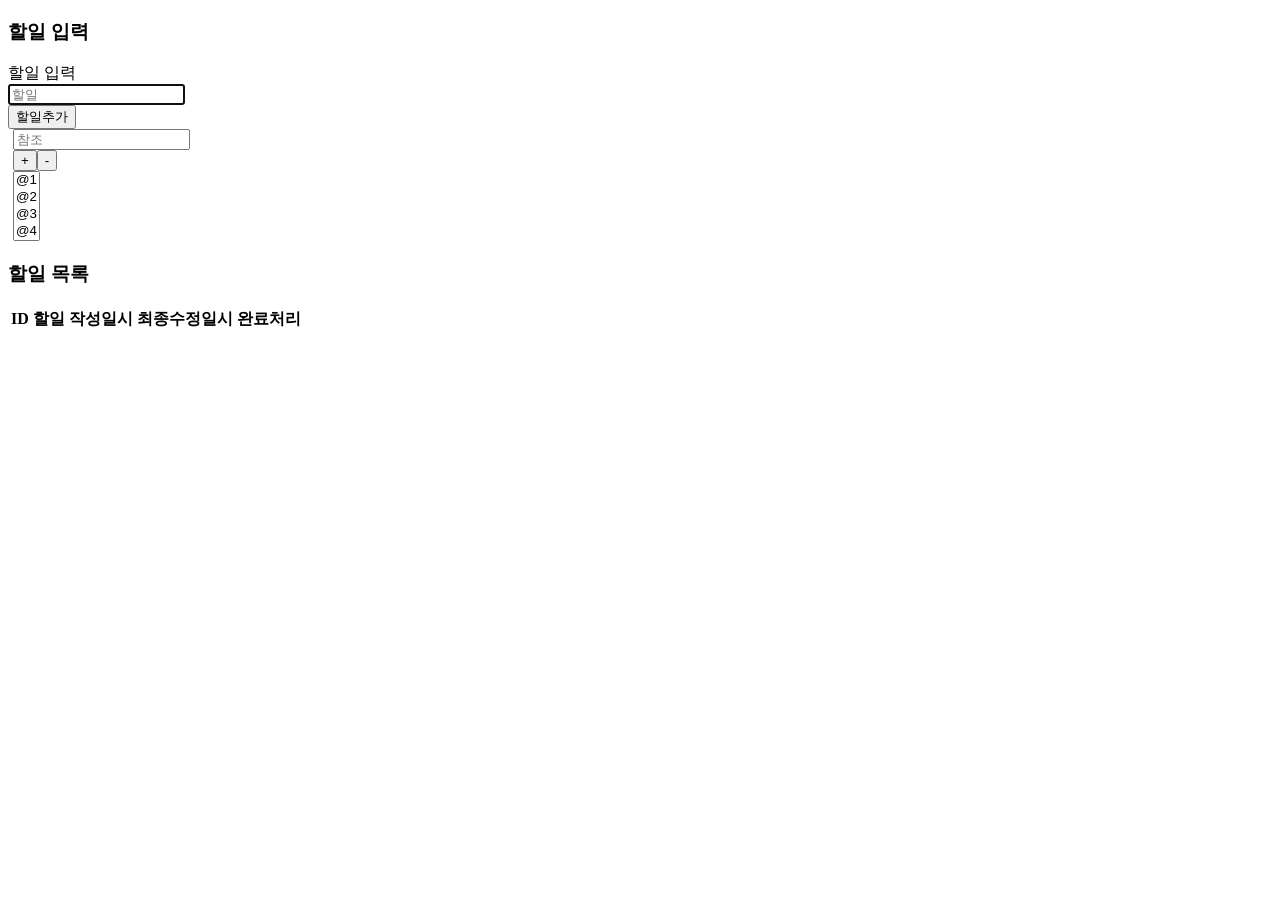
==== src/main/resources/templates/index.html @ 24939dee "grid button test" ====
<!DOCTYPE html>
<html lang="ko" xmlns:th="http://www.thymeleaf.org">

<head>
	<link rel="stylesheet" type="text/css" th:href="@{/css/common.css}"/>
	<link rel="stylesheet" type="text/css" th:href="@{/css/bootstrap.css}"/>
	<link rel="stylesheet" type="text/css" th:href="@{/css/dataTables.bootstrap4.min.css}"/>
	
	<script type="text/javascript" th:src="@{/webjars/jquery/3.3.1/jquery.min.js}"></script>
	<script type="text/javascript" th:src="@{/webjars/bootstrap/4.0.0/js/bootstrap.min.js}"></script>


	<script type="text/javascript" th:src="@{/script/todoApi.js}"></script>
	<script type="text/javascript" th:src="@{/script/todo.js}"></script>

	
	<script type="text/javascript" th:src="@{/script/datatables.min.js}"></script>


	<meta http-equiv="Content-Type" content="text/html; charset=UTF-8"/>
	<title>할일 목록(todo-list)</title>
</head>
<body>

<div class="container">
	<form id="todoForm">
		<h3>할일 입력</h3>
		
		<div class="bs-inputform">
			<label for="content" class="sr-only">할일 입력</label>
			<div class="row">
				<div class="col-sm-10">
					<input type="text" id="ipt_content" class="form-control" placeholder="할일" required="true" autofocus=""/>
				</div>
				<button class="btn btn btn-success" type="submit">할일추가</button>
			</div>
			<div class="row" style="margin-left:5px">
				<div class="col-sm-5">
					<input type="text" id="ipt_refference" class="form-control" placeholder="참조" autofocus=""/>
				</div>
				<button class="btn btn-info btn-pm" type="submit">+</button><button class="btn btn-info btn-pm" type="submit">-</button>
			</div>
			<div class="row" style="margin-left:5px">
				<div class="col-sm-5">
					<select multiple class="form-control">
					  <option>@1</option>
					  <option>@2</option>
					  <option>@3</option>
					  <option>@4</option>
					  <option>@5</option>
					</select>
				</div>
			</div>
		</div>
	</form>
</div>

<div class="container" style="margin-top:5px">
	<h3>할일 목록</h3>
	<table class="table table-striped table-bordered" id="todoTable">
		<thead>
			<th>ID</th>
			<th>할일</th>
			<th>작성일시</th>
			<th>최종수정일시</th>
			<th>완료처리</th>
		</thead>
		<tbody>
		</tbody>
	</table>
</div>

</body>
</html>
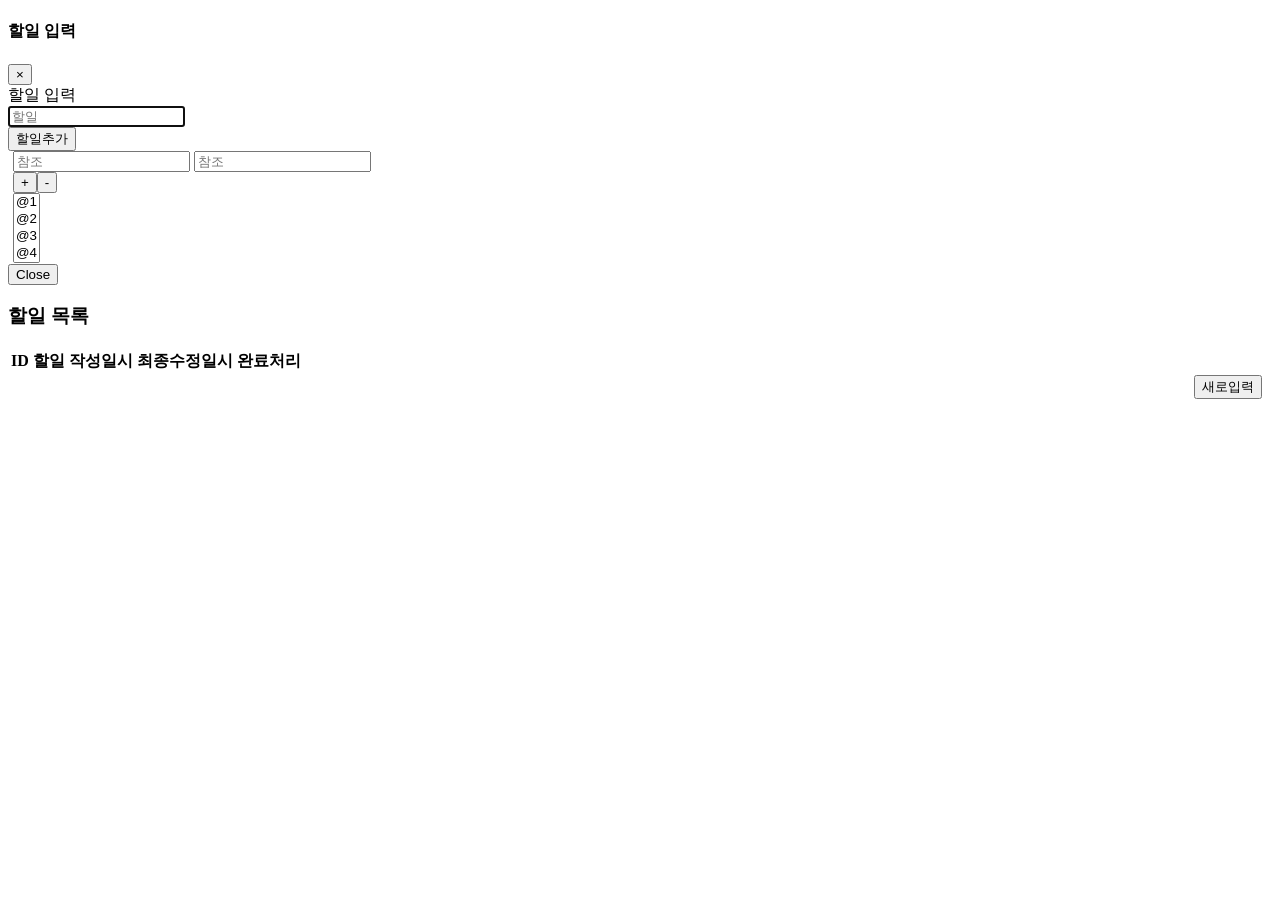
==== commit 2bbbeb2e: "todo 입력시 참조에 autocomplate 기능 추가" ====
--- a/src/main/resources/templates/index.html
+++ b/src/main/resources/templates/index.html
@@ -3,12 +3,13 @@
 
 <head>
 	<link rel="stylesheet" type="text/css" th:href="@{/css/common.css}"/>
-	<link rel="stylesheet" type="text/css" th:href="@{/css/bootstrap.css}"/>
+	<link rel="stylesheet" type="text/css" th:href="@{/webjars/bootstrap/4.0.0/css/bootstrap.min.css}"/>
+	<link rel="stylesheet" type="text/css" th:href="@{/webjars/jquery-ui/1.12.1/jquery-ui.css}"/>
 	<link rel="stylesheet" type="text/css" th:href="@{/css/dataTables.bootstrap4.min.css}"/>
 	
 	<script type="text/javascript" th:src="@{/webjars/jquery/3.3.1/jquery.min.js}"></script>
+	<script type="text/javascript" th:src="@{/webjars/jquery-ui/1.12.1/jquery-ui.js}"></script>
 	<script type="text/javascript" th:src="@{/webjars/bootstrap/4.0.0/js/bootstrap.min.js}"></script>
-
 
 	<script type="text/javascript" th:src="@{/script/todoApi.js}"></script>
 	<script type="text/javascript" th:src="@{/script/todo.js}"></script>
@@ -22,53 +23,75 @@
 </head>
 <body>
 
-<div class="container">
-	<form id="todoForm">
-		<h3>할일 입력</h3>
-		
-		<div class="bs-inputform">
-			<label for="content" class="sr-only">할일 입력</label>
-			<div class="row">
-				<div class="col-sm-10">
-					<input type="text" id="ipt_content" class="form-control" placeholder="할일" required="true" autofocus=""/>
-				</div>
-				<button class="btn btn btn-success" type="submit">할일추가</button>
+
+
+<!-- Modal -->
+  <div class="modal fade" id="myModal" role="dialog">
+    <div class="modal-dialog modal-lg">
+    
+      <!-- Modal content-->
+      <div class="modal-content">
+        <div class="modal-header">
+          <h4 class="modal-title">할일 입력</h4>
+          <button type="button" class="close" data-dismiss="modal">×</button>
+        </div>
+        <div class="modal-body">
+			<div class="container">
+				<form id="todoForm">
+					<div class="bs-inputform">
+						<label for="content" class="sr-only">할일 입력</label>
+						<div class="row">
+							<div class="col-sm-10">
+								<input type="text" id="ipt_content" class="form-control" placeholder="할일" required="true" autofocus=""/>
+							</div>
+							<button class="btn btn-success" type="submit">할일추가</button>
+						</div>
+						<div class="row" style="margin-left:5px">
+							<div class="col-sm-5">
+								<input type="text" id="ipt_refference" class="form-control" placeholder="참조" autofocus=""/>
+								<input type="text" id="inputAutocomplete" class="form-control" placeholder="참조" autofocus=""/>
+							</div>
+							<button class="btn btn-info btn-pm" type="submit">+</button><button class="btn btn-info btn-pm" type="submit">-</button>
+						</div>
+						<div class="row" style="margin-left:5px">
+							<div class="col-sm-5">
+								<select multiple class="form-control">
+								  <option>@1</option>
+								  <option>@2</option>
+								  <option>@3</option>
+								  <option>@4</option>
+								  <option>@5</option>
+								</select>
+							</div>
+						</div>
+					</div>
+				</form>
 			</div>
-			<div class="row" style="margin-left:5px">
-				<div class="col-sm-5">
-					<input type="text" id="ipt_refference" class="form-control" placeholder="참조" autofocus=""/>
-				</div>
-				<button class="btn btn-info btn-pm" type="submit">+</button><button class="btn btn-info btn-pm" type="submit">-</button>
-			</div>
-			<div class="row" style="margin-left:5px">
-				<div class="col-sm-5">
-					<select multiple class="form-control">
-					  <option>@1</option>
-					  <option>@2</option>
-					  <option>@3</option>
-					  <option>@4</option>
-					  <option>@5</option>
-					</select>
-				</div>
-			</div>
-		</div>
-	</form>
-</div>
+        </div>
+        <div class="modal-footer">
+          <button type="button" class="btn btn-default" data-dismiss="modal">Close</button>
+        </div>
+      </div>
+    </div>
+  </div>
 
-<div class="container" style="margin-top:5px">
-	<h3>할일 목록</h3>
-	<table class="table table-striped table-bordered" id="todoTable">
-		<thead>
-			<th>ID</th>
-			<th>할일</th>
-			<th>작성일시</th>
-			<th>최종수정일시</th>
-			<th>완료처리</th>
-		</thead>
-		<tbody>
-		</tbody>
-	</table>
-</div>
+
+	<div class="container" style="margin-top:5px">
+		<h3>할일 목록</h3>
+		<table class="table table-striped table-bordered" id="todoTable">
+			<thead>
+				<th>ID</th>
+				<th>할일</th>
+				<th>작성일시</th>
+				<th>최종수정일시</th>
+				<th>완료처리</th>
+			</thead>
+			<tbody>
+			</tbody>
+		</table>
+		<button type="button" data-toggle="modal" class="btn btn-success" data-target="#myModal" style="float:right;margin-right:10px">새로입력</button>
+	</div>
+
 
 </body>
 </html>
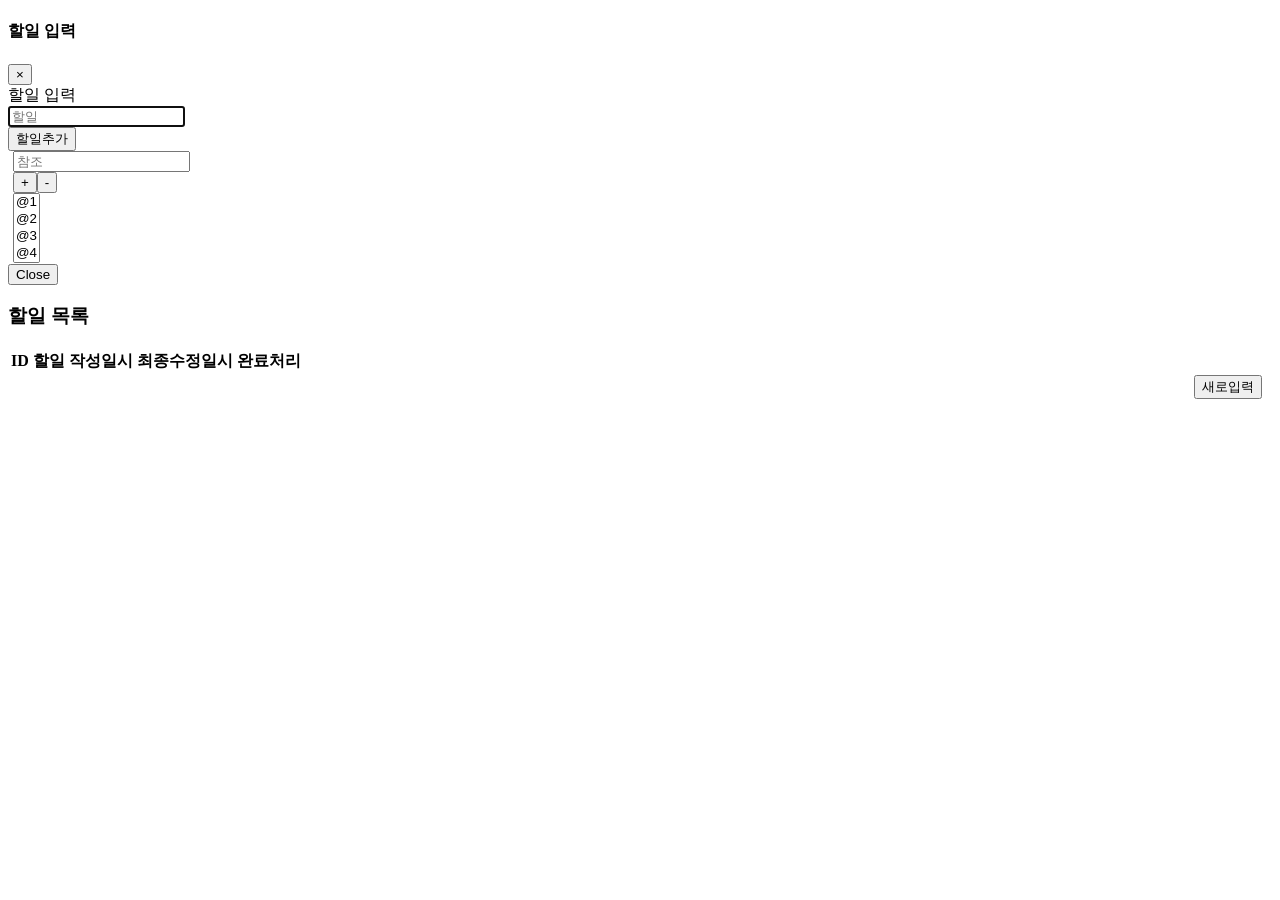
==== commit d92f016e: "RefTodo 로직 추가 및 사용않는 로직제거" ====
--- a/src/main/resources/templates/index.html
+++ b/src/main/resources/templates/index.html
@@ -2,10 +2,10 @@
 <html lang="ko" xmlns:th="http://www.thymeleaf.org">
 
 <head>
-	<link rel="stylesheet" type="text/css" th:href="@{/css/common.css}"/>
 	<link rel="stylesheet" type="text/css" th:href="@{/webjars/bootstrap/4.0.0/css/bootstrap.min.css}"/>
 	<link rel="stylesheet" type="text/css" th:href="@{/webjars/jquery-ui/1.12.1/jquery-ui.css}"/>
 	<link rel="stylesheet" type="text/css" th:href="@{/css/dataTables.bootstrap4.min.css}"/>
+	<link rel="stylesheet" type="text/css" th:href="@{/css/common.css}"/>
 	
 	<script type="text/javascript" th:src="@{/webjars/jquery/3.3.1/jquery.min.js}"></script>
 	<script type="text/javascript" th:src="@{/webjars/jquery-ui/1.12.1/jquery-ui.js}"></script>
@@ -14,7 +14,6 @@
 	<script type="text/javascript" th:src="@{/script/todoApi.js}"></script>
 	<script type="text/javascript" th:src="@{/script/todo.js}"></script>
 
-	
 	<script type="text/javascript" th:src="@{/script/datatables.min.js}"></script>
 
 
@@ -23,19 +22,16 @@
 </head>
 <body>
 
-
-
-<!-- Modal -->
-  <div class="modal fade" id="myModal" role="dialog">
-    <div class="modal-dialog modal-lg">
-    
-      <!-- Modal content-->
-      <div class="modal-content">
-        <div class="modal-header">
-          <h4 class="modal-title">할일 입력</h4>
-          <button type="button" class="close" data-dismiss="modal">×</button>
-        </div>
-        <div class="modal-body">
+	<!-- Modal -->
+	<div class="modal fade" id="todoFormModal" role="dialog">
+		<div class="modal-dialog modal-lg">
+			<!-- Modal content-->
+			<div class="modal-content">
+				<div class="modal-header">
+					<h4 class="modal-title">할일 입력</h4>
+					<button type="button" class="close" data-dismiss="modal">×</button>
+				</div>
+				<div class="modal-body">
 			<div class="container">
 				<form id="todoForm">
 					<div class="bs-inputform">
@@ -47,33 +43,32 @@
 							<button class="btn btn-success" type="submit">할일추가</button>
 						</div>
 						<div class="row" style="margin-left:5px">
-							<div class="col-sm-5">
-								<input type="text" id="ipt_refference" class="form-control" placeholder="참조" autofocus=""/>
-								<input type="text" id="inputAutocomplete" class="form-control" placeholder="참조" autofocus=""/>
+							<div class="col-sm-10">
+								<input type="text" id="ipt_acTodoList" class="form-control" placeholder="참조" autofocus=""/>
 							</div>
-							<button class="btn btn-info btn-pm" type="submit">+</button><button class="btn btn-info btn-pm" type="submit">-</button>
+							<button class="btn btn-info btn-pm" >+</button><button class="btn btn-info btn-pm" >-</button>
 						</div>
 						<div class="row" style="margin-left:5px">
-							<div class="col-sm-5">
+							<div class="col-sm-10">
 								<select multiple class="form-control">
-								  <option>@1</option>
-								  <option>@2</option>
-								  <option>@3</option>
-								  <option>@4</option>
-								  <option>@5</option>
+									<option>@1</option>
+									<option>@2</option>
+									<option>@3</option>
+									<option>@4</option>
+									<option>@5</option>
 								</select>
 							</div>
 						</div>
 					</div>
 				</form>
 			</div>
-        </div>
-        <div class="modal-footer">
-          <button type="button" class="btn btn-default" data-dismiss="modal">Close</button>
-        </div>
-      </div>
-    </div>
-  </div>
+				</div>
+				<div class="modal-footer">
+					<button type="button" class="btn btn-default" data-dismiss="modal">Close</button>
+				</div>
+			</div>
+		</div>
+	</div>
 
 
 	<div class="container" style="margin-top:5px">
@@ -89,7 +84,7 @@
 			<tbody>
 			</tbody>
 		</table>
-		<button type="button" data-toggle="modal" class="btn btn-success" data-target="#myModal" style="float:right;margin-right:10px">새로입력</button>
+		<button type="button" data-toggle="modal" class="btn btn-success" data-target="#todoFormModal" style="float:right;margin-right:10px">새로입력</button>
 	</div>
 
 
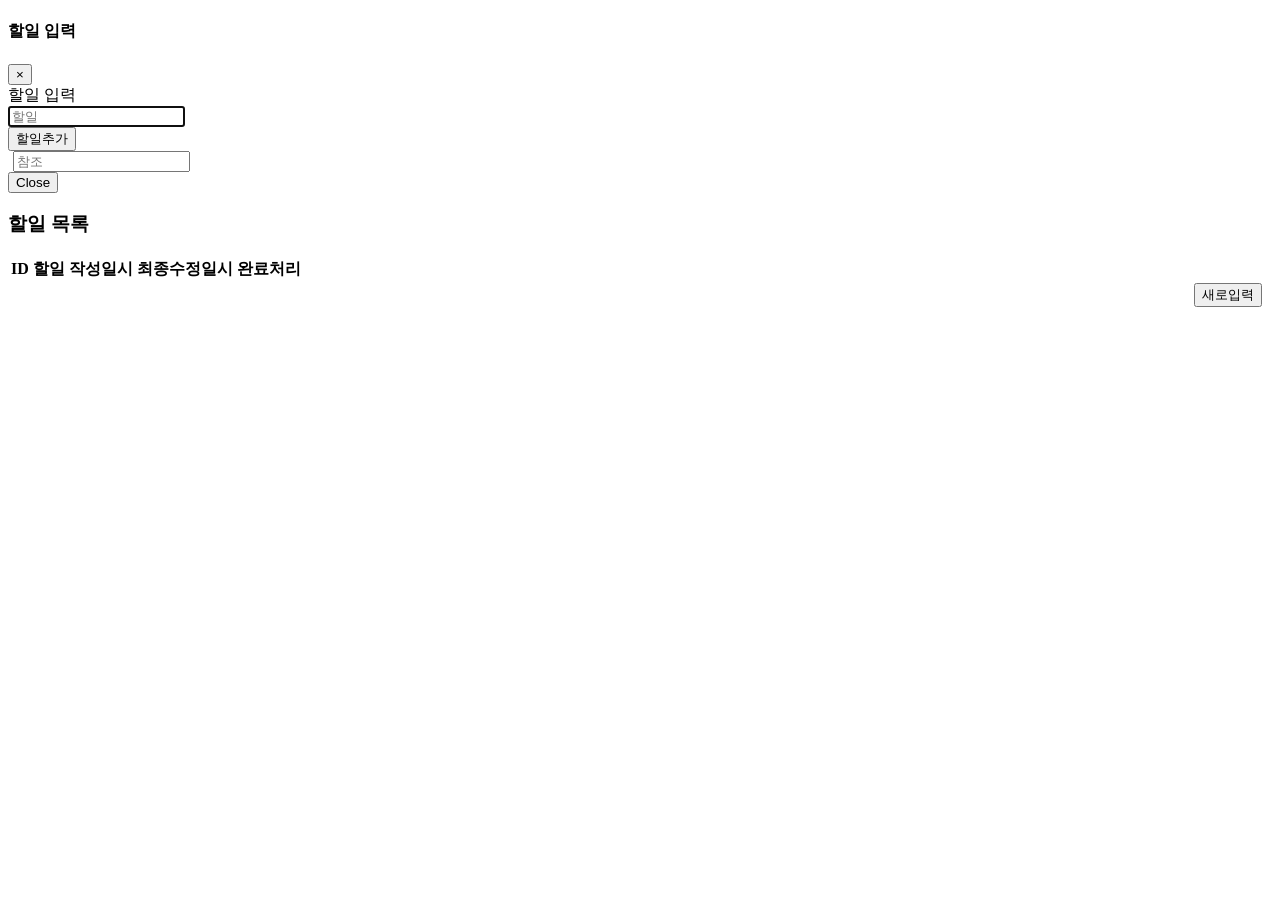
==== commit 2765ab86: "중요 기능 동작확인" ====
--- a/src/main/resources/templates/index.html
+++ b/src/main/resources/templates/index.html
@@ -38,6 +38,8 @@
 						<label for="content" class="sr-only">할일 입력</label>
 						<div class="row">
 							<div class="col-sm-10">
+								<input type="hidden" id="hdn_id">
+								<input type="hidden" id="hdn_id">
 								<input type="text" id="ipt_content" class="form-control" placeholder="할일" required="true" autofocus=""/>
 							</div>
 							<button class="btn btn-success" type="submit">할일추가</button>
@@ -45,18 +47,6 @@
 						<div class="row" style="margin-left:5px">
 							<div class="col-sm-10">
 								<input type="text" id="ipt_acTodoList" class="form-control" placeholder="참조" autofocus=""/>
-							</div>
-							<button class="btn btn-info btn-pm" >+</button><button class="btn btn-info btn-pm" >-</button>
-						</div>
-						<div class="row" style="margin-left:5px">
-							<div class="col-sm-10">
-								<select multiple class="form-control">
-									<option>@1</option>
-									<option>@2</option>
-									<option>@3</option>
-									<option>@4</option>
-									<option>@5</option>
-								</select>
 							</div>
 						</div>
 					</div>
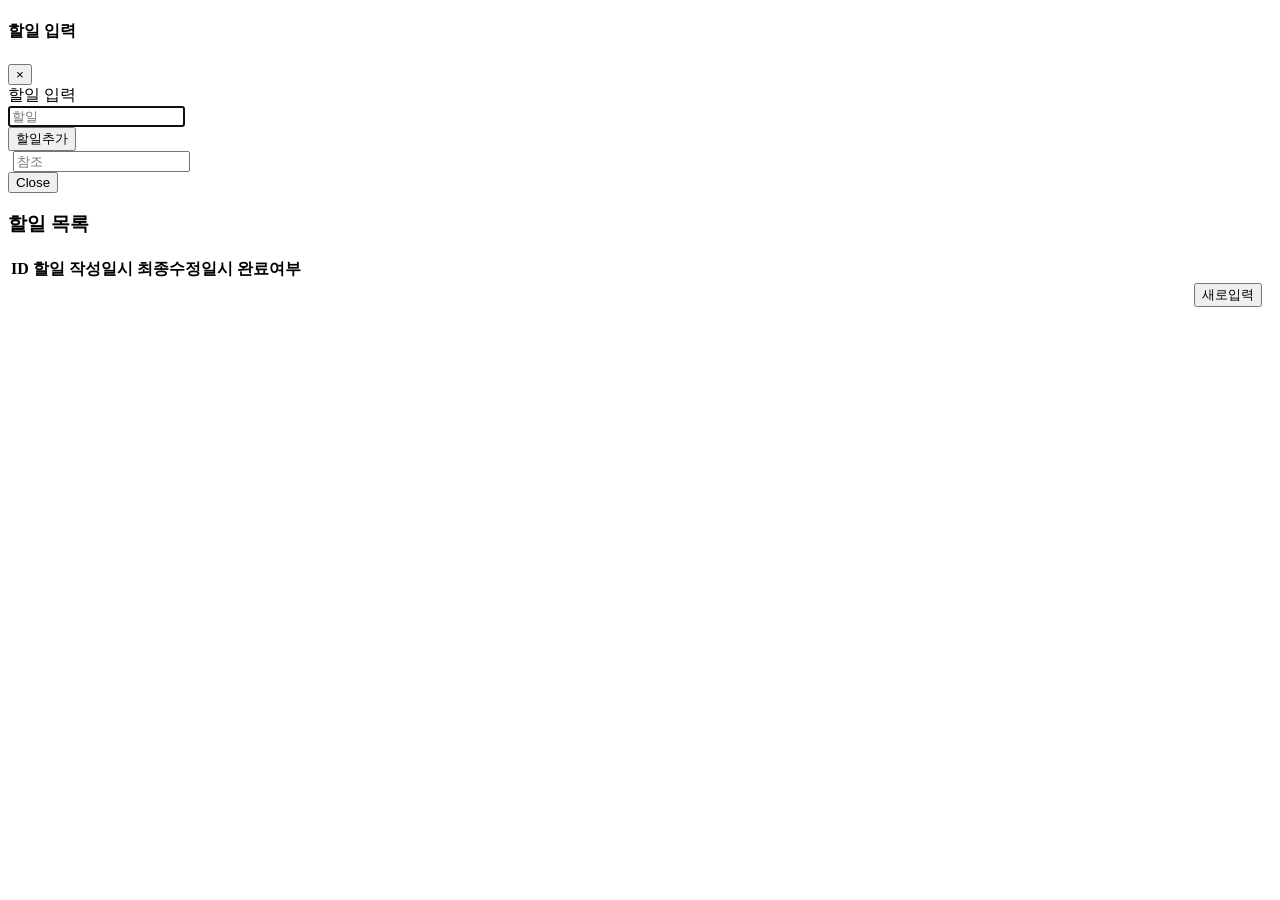
==== commit 56fd9145: "markdown 파일 작성" ====
--- a/src/main/resources/templates/index.html
+++ b/src/main/resources/templates/index.html
@@ -39,7 +39,6 @@
 						<div class="row">
 							<div class="col-sm-10">
 								<input type="hidden" id="hdn_id">
-								<input type="hidden" id="hdn_id">
 								<input type="text" id="ipt_content" class="form-control" placeholder="할일" required="true" autofocus=""/>
 							</div>
 							<button class="btn btn-success" type="submit">할일추가</button>
@@ -69,7 +68,7 @@
 				<th>할일</th>
 				<th>작성일시</th>
 				<th>최종수정일시</th>
-				<th>완료처리</th>
+				<th>완료여부</th>
 			</thead>
 			<tbody>
 			</tbody>
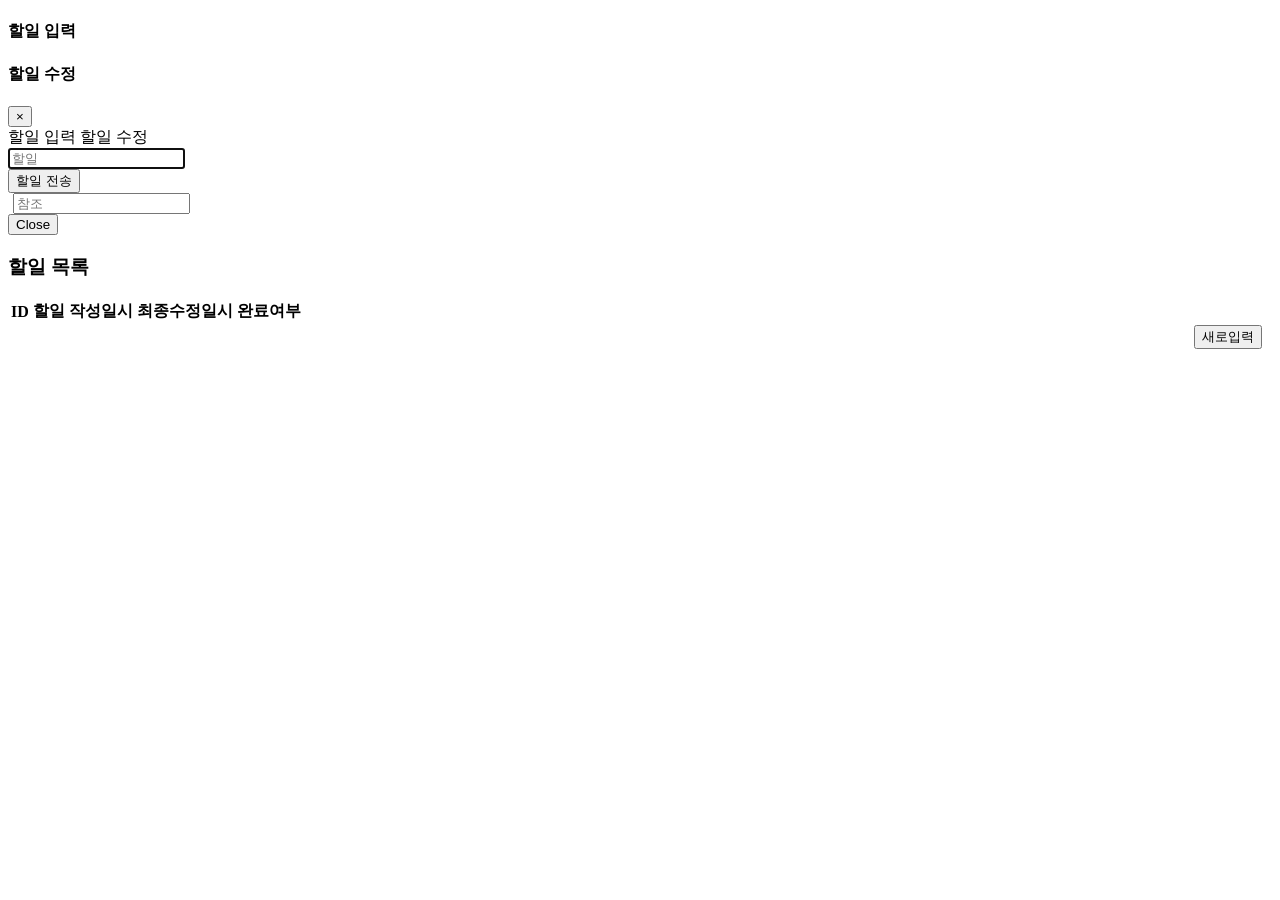
==== commit 9a5f6833: "수정기능 테스트 완료" ====
--- a/src/main/resources/templates/index.html
+++ b/src/main/resources/templates/index.html
@@ -28,24 +28,27 @@
 			<!-- Modal content-->
 			<div class="modal-content">
 				<div class="modal-header">
-					<h4 class="modal-title">할일 입력</h4>
+					<h4 id="h4_modal_reg" class="modal-title">할일 입력</h4>
+					<h4 id="h4_modal_mod" class="modal-title">할일 수정</h4>
 					<button type="button" class="close" data-dismiss="modal">×</button>
 				</div>
 				<div class="modal-body">
 			<div class="container">
 				<form id="todoForm">
 					<div class="bs-inputform">
-						<label for="content" class="sr-only">할일 입력</label>
+						<label for="content" id="lb_modal_reg" class="sr-only">할일 입력</label>
+						<label for="content" id="lb_modal_mod" class="sr-only">할일 수정</label>
 						<div class="row">
 							<div class="col-sm-10">
-								<input type="hidden" id="hdn_id">
+								<input type="hidden" id="ipt_id">
+								<input type="hidden" id="ipt_rownum">
 								<input type="text" id="ipt_content" class="form-control" placeholder="할일" required="true" autofocus=""/>
 							</div>
-							<button class="btn btn-success" type="submit">할일추가</button>
+							<button class="btn btn-success" type="submit">할일 전송</button>
 						</div>
 						<div class="row" style="margin-left:5px">
 							<div class="col-sm-10">
-								<input type="text" id="ipt_acTodoList" class="form-control" placeholder="참조" autofocus=""/>
+								<input type="text" id="ipt_refTodoIds" class="form-control" placeholder="참조" autofocus=""/>
 							</div>
 						</div>
 					</div>
@@ -73,7 +76,7 @@
 			<tbody>
 			</tbody>
 		</table>
-		<button type="button" data-toggle="modal" class="btn btn-success" data-target="#todoFormModal" style="float:right;margin-right:10px">새로입력</button>
+		<button type="button" class="btn btn-success" data-target="#todoFormModal" onclick="todo.doRegisterTodoFormModal()" style="float:right;margin-right:10px">새로입력</button>
 	</div>
 
 
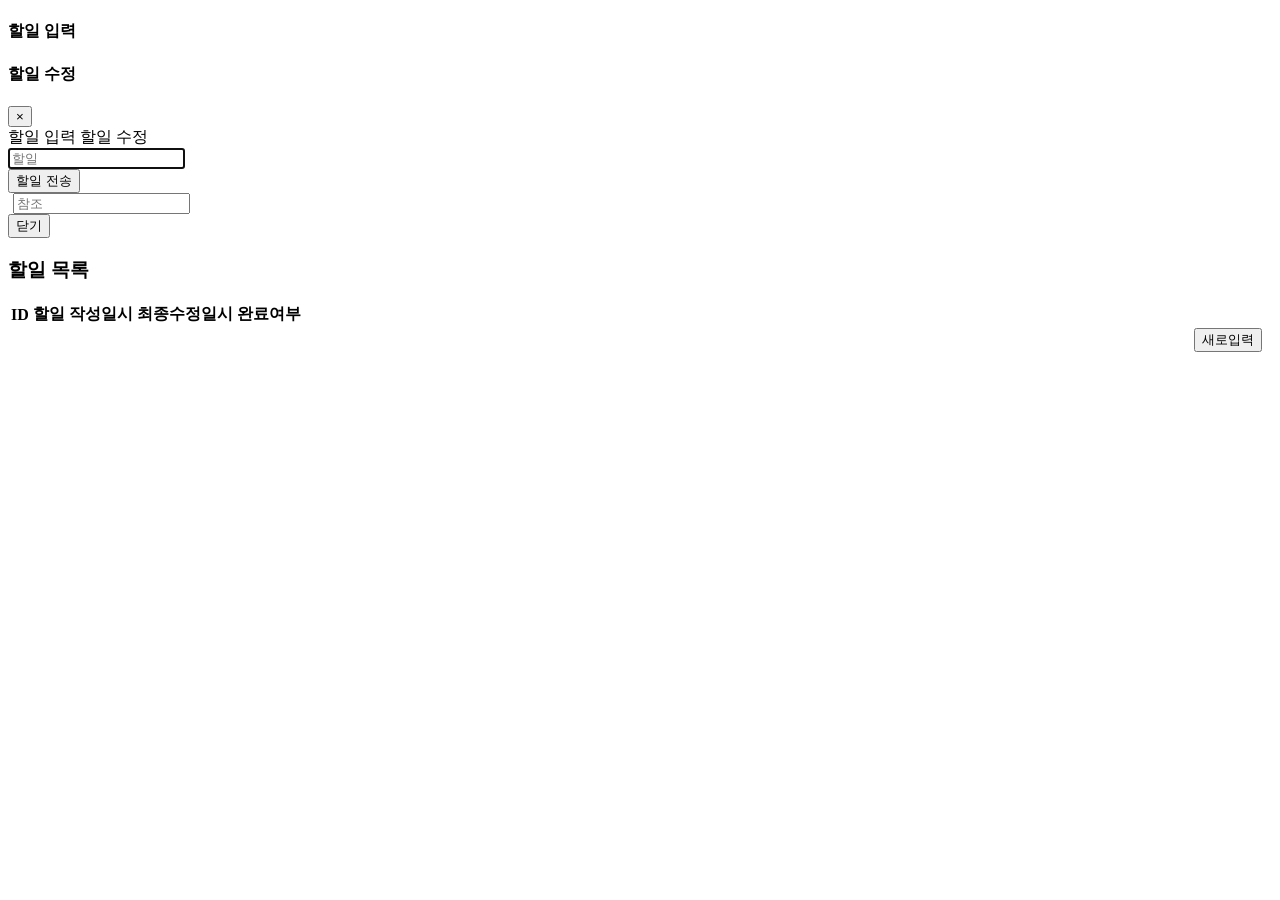
==== commit c43083ff: "close 버튼 닫기로 바꿈" ====
--- a/src/main/resources/templates/index.html
+++ b/src/main/resources/templates/index.html
@@ -56,7 +56,7 @@
 			</div>
 				</div>
 				<div class="modal-footer">
-					<button type="button" class="btn btn-default" data-dismiss="modal">Close</button>
+					<button type="button" class="btn btn-default" data-dismiss="modal">닫기</button>
 				</div>
 			</div>
 		</div>
